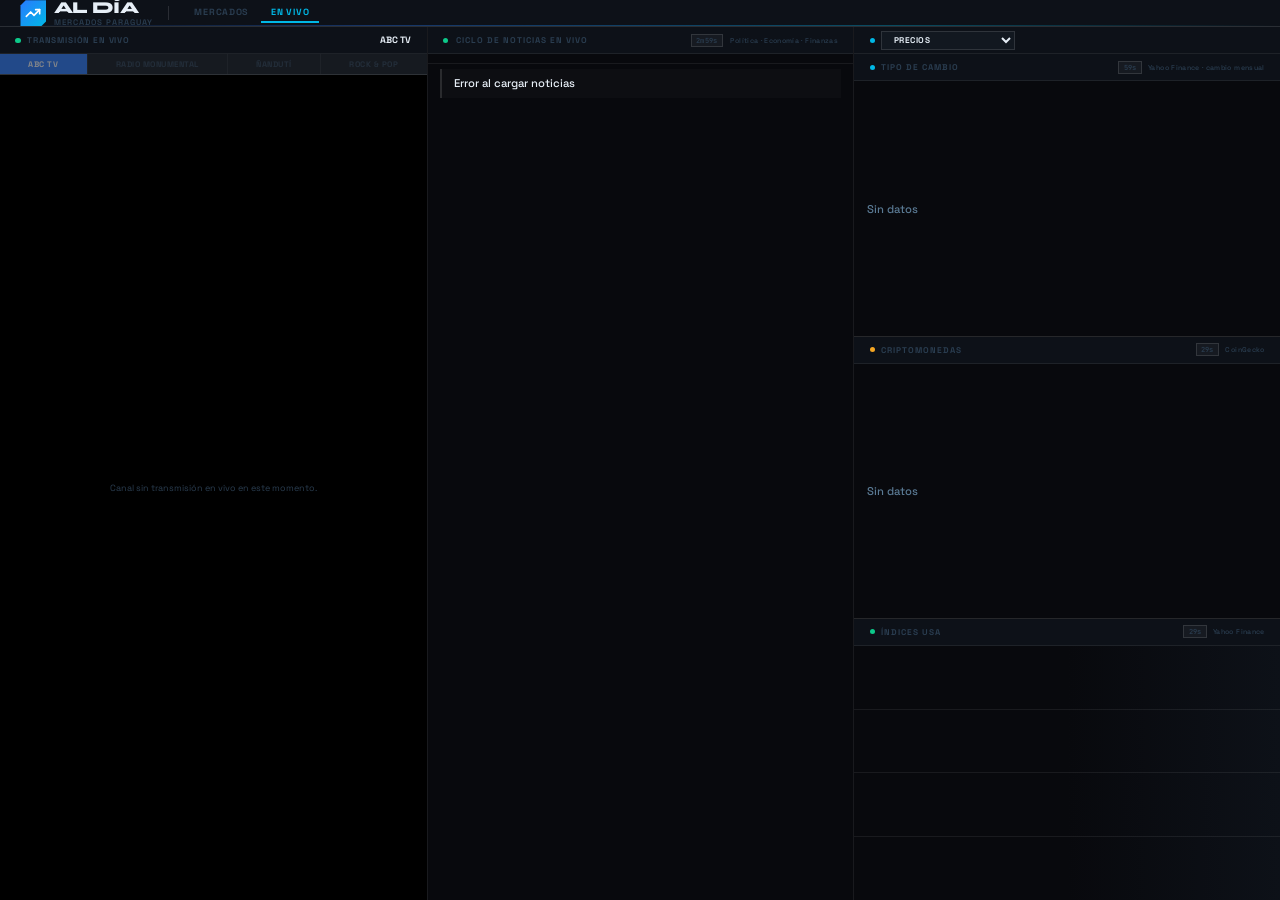
==== templates/en-vivo.html @ c3996f6b "feat: add live streams page, revamp dashboard, prep for Render deploy - Remove Sentinel and World In" ====
<!DOCTYPE html>
<html lang="es">
<head>
  <meta charset="UTF-8" />
  <meta name="viewport" content="width=device-width, initial-scale=1.0" />
  <title>En Vivo — AL DÍA</title>
  <link rel="preconnect" href="https://fonts.googleapis.com">
  <link href="https://fonts.googleapis.com/css2?family=Syne:wght@700;800&family=Space+Grotesk:wght@400;500;600;700&family=JetBrains+Mono:wght@400;500;600&display=swap" rel="stylesheet">
  <link rel="stylesheet" href="/static/css/style.css" />
  <link rel="stylesheet" href="/static/css/live.css" />
</head>
<body>

<div class="live-layout">

<!-- ── HEADER ── -->
<header class="hdr">
  <div class="logo">
    <div class="logo-badge">
      <svg width="16" height="16" viewBox="0 0 24 24" fill="none" stroke="#fff" stroke-width="2.5" stroke-linecap="round" stroke-linejoin="round"><polyline points="22 7 13.5 15.5 8.5 10.5 2 17"/><polyline points="16 7 22 7 22 13"/></svg>
    </div>
    <div>
      <div class="logo-text">AL DÍA</div>
      <div class="logo-sub">Mercados Paraguay</div>
    </div>
  </div>
  <div class="hdr-div"></div>
  <nav class="hdr-nav">
    <a href="/" class="nav-a">Mercados</a>
    <a href="/en-vivo" class="nav-a on">En Vivo</a>
  </nav>
</header>

<!-- ── BODY ── -->
<div class="live-body">

  <!-- Col 1: Transmisiones (1/3) — un solo reproductor grande con pestañas -->
  <div class="live-player-col">
    <div class="live-player-top">
      <div class="live-dot"></div>
      <span class="live-player-label">Transmisión en vivo</span>
      <span class="live-player-now" id="live-now">—</span>
    </div>
    <div class="live-tabs" id="live-tabs"></div>
    <div class="live-player-frame" id="live-player-frame">
      <div class="live-loading">Cargando…</div>
    </div>
  </div>

  <!-- Col 2: Ciclo de Noticias en Vivo -->
  <div class="live-news-col">
    <div class="news-top">
      <div class="live-dot"></div>
      <div class="sec-title">Ciclo de Noticias en Vivo</div>
      <span class="sec-cd" id="cd-news">—</span>
      <div class="sec-src">Política · Economía · Finanzas</div>
    </div>
    <div class="news-filters" id="news-filter"></div>
    <div class="news-list" id="news-feed">
      <div class="sk" style="flex:unset;height:64px"></div>
      <div class="sk" style="flex:unset;height:64px"></div>
      <div class="sk" style="flex:unset;height:64px"></div>
    </div>
  </div>

  <!-- Col 3: Mercados o 2do reproductor en vivo, a elección -->
  <div class="live-markets-col">
    <div class="markets-top">
      <div class="sec-dot" style="background:var(--cyan)" id="right-mode-dot"></div>
      <select id="right-mode-select" class="right-mode-select" onchange="setRightMode(this.value)">
        <option value="prices">Precios</option>
        <option value="live">Transmisión en vivo</option>
      </select>
      <select id="live2-channel-select" class="right-mode-select" style="margin-left:auto" hidden onchange="selectChannel2(this.value)"></select>
    </div>

    <div id="markets-panel" class="markets-panel">
      <div class="section">
        <div class="sec-hd">
          <div class="sec-dot" style="background:var(--cyan)"></div>
          <div class="sec-title">Tipo de Cambio</div>
          <span class="sec-cd" id="cd-rates">—</span>
          <div class="sec-src">Yahoo Finance · cambio mensual</div>
        </div>
        <div class="sec-body" id="rates-list">
          <div class="sk"></div><div class="sk"></div><div class="sk"></div><div class="sk"></div>
        </div>
      </div>
      <div class="section">
        <div class="sec-hd">
          <div class="sec-dot" style="background:var(--amber)"></div>
          <div class="sec-title">Criptomonedas</div>
          <span class="sec-cd" id="cd-crypto">—</span>
          <div class="sec-src">CoinGecko</div>
        </div>
        <div class="sec-body" id="crypto-list">
          <div class="sk"></div><div class="sk"></div><div class="sk"></div>
        </div>
      </div>
      <div class="section">
        <div class="sec-hd">
          <div class="sec-dot" style="background:var(--pos)"></div>
          <div class="sec-title">Índices USA</div>
          <span class="sec-cd" id="cd-indexes">—</span>
          <div class="sec-src">Yahoo Finance</div>
        </div>
        <div class="sec-body" id="indexes-list">
          <div class="sk"></div><div class="sk"></div><div class="sk"></div><div class="sk"></div>
        </div>
      </div>
    </div>

    <div id="live2-panel" class="live-player-frame" hidden>
      <div class="live-loading">Cargando…</div>
    </div>
  </div>

</div>

</div>
<script src="/static/js/live.js"></script>
<script src="/static/js/live-news.js"></script>
<script src="/static/js/live-markets.js"></script>
<script src="/static/js/live-player2.js"></script>
</body>
</html>
---- static/css/style.css ----
/* ── Variables ─────────────────────────────────────────────── */
:root {
  --bg:      #08090d;
  --bg2:     #0d1118;
  --bg3:     #121820;
  --ln:      rgba(255,255,255,0.07);
  --ln2:     rgba(255,255,255,0.12);
  --ln3:     rgba(255,255,255,0.18);
  --t1:      #e6eef6;
  --t2:      #5a7a94;
  --t3:      #2a3d50;
  --pos:     #0dc98a;
  --pos-bg:  rgba(13,201,138,0.1);
  --neg:     #f0405a;
  --neg-bg:  rgba(240,64,90,0.1);
  --acc:     #2979ff;
  --cyan:    #00b8e6;
  --amber:   #f5a623;
}

/* ── Reset ──────────────────────────────────────────────────── */
*,*::before,*::after { box-sizing:border-box; margin:0; padding:0; }
html,body {
  width:100vw; height:100vh; overflow:hidden;
  background:var(--bg); color:var(--t1);
  font-family:'Space Grotesk',system-ui,sans-serif;
  -webkit-font-smoothing:antialiased;
}

/* ── Layout ─────────────────────────────────────────────────── */
.layout {
  display:grid;
  grid-template-columns:100%;
  grid-template-rows:5.6vh 19.5vh 1fr 5.4vh;
  height:100vh; width:100vw; overflow:hidden;
}
.layout > * { min-width:0; max-width:100%; }

/* ── WELCOME OVERLAY ────────────────────────────────────────── */
.welcome-overlay {
  position:fixed; inset:0; z-index:1000;
  background:rgba(8,9,13,0.96);
  display:flex; align-items:center; justify-content:center;
  backdrop-filter:blur(8px);
}
.welcome-overlay.hidden { display:none; }
.welcome-box {
  background:var(--bg2);
  border:1px solid var(--ln2);
  padding:2.5rem 2rem;
  display:flex; flex-direction:column; align-items:center; gap:1rem;
  min-width:320px;
}
.wlc-badge {
  width:48px; height:48px;
  background:linear-gradient(135deg,var(--acc) 0%,var(--cyan) 100%);
  display:flex; align-items:center; justify-content:center;
  clip-path:polygon(0 20%,20% 0,100% 0,100% 80%,80% 100%,0 100%);
  margin-bottom:.5rem;
}
.wlc-logo {
  font-family:'Syne',sans-serif;
  font-size:1.6rem; font-weight:800; letter-spacing:-.04em; color:var(--t1);
}
.welcome-sub {
  font-size:.78rem; color:var(--t2); text-align:center; max-width:240px; line-height:1.4;
}
.welcome-input {
  width:100%; padding:.6rem .8rem;
  background:var(--bg3); border:1px solid var(--ln2); color:var(--t1);
  font-family:'Space Grotesk',sans-serif; font-size:.9rem;
  outline:none; transition:border-color .2s;
}
.welcome-input:focus { border-color:var(--acc); }
.welcome-btn {
  width:100%; padding:.65rem;
  background:var(--acc); border:none; color:#fff;
  font-family:'Space Grotesk',sans-serif; font-size:.85rem; font-weight:700;
  letter-spacing:.06em; text-transform:uppercase; cursor:pointer;
  transition:opacity .2s;
}
.welcome-btn:disabled { opacity:.35; cursor:not-allowed; }
.welcome-btn:not(:disabled):hover { opacity:.85; }

/* ── HEADER ─────────────────────────────────────────────────── */
.hdr {
  display:flex; align-items:center;
  padding:0 clamp(12px,1.6vw,28px);
  gap:clamp(10px,1.2vw,20px);
  background:var(--bg2);
  border-bottom:1px solid var(--ln2);
  position:relative; z-index:10;
}
.hdr::after {
  content:''; position:absolute; bottom:0; left:0; right:0; height:1px;
  background:linear-gradient(90deg,transparent 0%,var(--acc) 30%,var(--cyan) 70%,transparent 100%);
  opacity:.35;
}

.logo { display:flex; align-items:center; gap:clamp(6px,.6vw,12px); flex-shrink:0; }
.logo-badge {
  width:clamp(26px,2vw,36px); height:clamp(26px,2vw,36px);
  background:linear-gradient(135deg,var(--acc) 0%,var(--cyan) 100%);
  display:flex; align-items:center; justify-content:center;
  clip-path:polygon(0 20%,20% 0,100% 0,100% 80%,80% 100%,0 100%);
  flex-shrink:0;
}
.logo-text {
  font-family:'Syne',sans-serif;
  font-size:clamp(13px,1.3vw,22px); font-weight:800; letter-spacing:-.04em; color:var(--t1); line-height:1;
}
.logo-sub {
  font-size:clamp(8px,.55vw,9px); font-weight:600;
  color:var(--t3); letter-spacing:.12em; text-transform:uppercase; line-height:1; margin-top:.2vh;
}

.hdr-div { width:1px; height:55%; background:var(--ln2); flex-shrink:0; }

.hdr-nav { display:flex; gap:.2vw; }
.nav-a {
  font-size:clamp(9px,.7vw,11px); font-weight:700;
  letter-spacing:.08em; text-transform:uppercase;
  color:var(--t3); text-decoration:none;
  padding:.35vh .8vw; transition:color .12s;
}
.nav-a:hover { color:var(--t1); }
.nav-a.on { color:var(--cyan); border-bottom:2px solid var(--cyan); }

/* Ticker */
.ticker-wrap {
  flex:1; overflow:hidden; height:100%;
  display:flex; align-items:center;
  mask-image:linear-gradient(to right,transparent,black 4vw,black calc(100% - 4vw),transparent);
}
.ticker-track {
  display:flex; gap:clamp(16px,2.2vw,36px);
  white-space:nowrap; animation:tick 90s linear infinite;
}
@keyframes tick { 0%{transform:translateX(0)} 100%{transform:translateX(-50%)} }
.ti { display:flex; align-items:center; gap:.4vw; font-size:clamp(10px,.82vw,13px); color:var(--t2); }
.ti b { color:var(--t1); font-weight:700; font-size:clamp(9px,.68vw,11px); letter-spacing:.05em; }
.tv { font-family:'JetBrains Mono',monospace; font-size:clamp(10px,.82vw,13px); }
.up { color:var(--pos); }
.down { color:var(--neg); }
.ti-div { color:var(--ln3); }

/* Header right */
.hdr-right { display:flex; align-items:center; gap:clamp(8px,1vw,18px); flex-shrink:0; }
.live-dot {
  width:clamp(5px,.42vw,7px); height:clamp(5px,.42vw,7px);
  border-radius:50%; background:var(--pos);
  animation:livepulse 2s ease-in-out infinite; flex-shrink:0;
}
@keyframes livepulse {
  0%,100%{opacity:1;box-shadow:0 0 0 0 rgba(13,201,138,.5)}
  50%{opacity:.8;box-shadow:0 0 0 5px rgba(13,201,138,0)}
}
.live-label { font-size:clamp(8px,.58vw,10px); font-weight:700; color:var(--pos); letter-spacing:.1em; text-transform:uppercase; }

.refresh-block { display:flex; flex-direction:column; align-items:flex-end; gap:.1vh; }
.refresh-cd { font-family:'JetBrains Mono',monospace; font-size:clamp(11px,.88vw,14px); font-weight:600; color:var(--t2); line-height:1; }
.refresh-lbl { font-size:clamp(7px,.52vw,9px); color:var(--t3); letter-spacing:.06em; text-transform:uppercase; }

.clock-block { display:flex; flex-direction:column; align-items:flex-end; gap:.1vh; }
.clock-t { font-family:'JetBrains Mono',monospace; font-size:clamp(12px,1.3vw,20px); font-weight:600; color:var(--t1); line-height:.95; white-space:nowrap; }
.clock-d { font-size:clamp(8px,.58vw,9px); color:var(--t3); letter-spacing:.08em; text-transform:uppercase; }

/* ── HERO ───────────────────────────────────────────────────── */
.hero {
  display:grid; grid-template-columns:repeat(6,1fr);
  border-bottom:1px solid var(--ln2);
  background:var(--bg2); position:relative; overflow:hidden; width:100%;
}
.hero::before {
  content:''; position:absolute; inset:0;
  background:radial-gradient(ellipse 80% 100% at 50% 120%,rgba(41,121,255,.05),transparent);
  pointer-events:none;
}
.hi {
  padding:clamp(6px,1vh,16px) clamp(8px,1vw,20px);
  border-right:1px solid var(--ln);
  display:flex; flex-direction:column; justify-content:space-between;
  position:relative; overflow:hidden; gap:clamp(3px,.4vh,7px);
}
.hi:last-child { border-right:none; }
.hi::after { content:''; position:absolute; top:0; left:0; right:0; height:2px; }
.hi.pos::after { background:linear-gradient(90deg,var(--pos) 0%,rgba(13,201,138,.1) 100%); }
.hi.neg::after { background:linear-gradient(90deg,var(--neg) 0%,rgba(240,64,90,.1) 100%); }
.hi.neu::after { background:var(--ln2); }

.hi-label { font-size:clamp(8px,.65vw,10px); font-weight:700; color:var(--t3); letter-spacing:.12em; text-transform:uppercase; }
.hi-val {
  font-family:'JetBrains Mono',monospace;
  font-size:clamp(16px,2vw,36px); font-weight:600; color:var(--t1);
  line-height:.95; letter-spacing:-.02em; white-space:nowrap; overflow:hidden; text-overflow:ellipsis; display:block;
}
.hi-bottom { display:flex; align-items:flex-end; justify-content:space-between; gap:.5vw; }
.hi-chg {
  font-family:'JetBrains Mono',monospace;
  font-size:clamp(9px,.82vw,13px); font-weight:600;
  padding:clamp(2px,.22vh,4px) clamp(5px,.45vw,9px); white-space:nowrap;
}
.hi-chg.pos { background:var(--pos-bg); color:var(--pos); }
.hi-chg.neg { background:var(--neg-bg); color:var(--neg); }
.hi-chg.neu { background:rgba(255,255,255,.04); color:var(--t2); }

/* ── MAIN GRID ──────────────────────────────────────────────── */
.main { display:flex; width:100%; overflow:hidden; min-height:0; }

.col {
  display:flex; flex-direction:column;
  flex:1 1 0; min-width:0; overflow:hidden;
  border-right:1px solid var(--ln); min-height:0;
}
.col:last-child { border-right:none; }

.section { display:flex; flex-direction:column; flex:1; min-height:0; overflow:hidden; }
.section+.section { border-top:1px solid var(--ln2); }

.sec-hd {
  display:flex; align-items:center; gap:clamp(5px,.5vw,10px);
  padding:0 clamp(10px,1.2vw,20px);
  height:clamp(26px,3vh,44px);
  background:var(--bg2); border-bottom:1px solid var(--ln); flex-shrink:0;
}
.sec-dot { width:5px; height:5px; border-radius:50%; flex-shrink:0; }
.sec-title { font-size:clamp(8px,.65vw,10px); font-weight:700; color:var(--t3); letter-spacing:.12em; text-transform:uppercase; flex:1; }
.sec-src { font-size:clamp(7px,.52vw,9px); color:var(--t3); letter-spacing:.05em; font-weight:500; }
.sec-cd {
  font-family:'JetBrains Mono',monospace;
  font-size:clamp(7px,.5vw,8px); font-weight:600; color:var(--t3);
  background:rgba(255,255,255,.04); border:1px solid var(--ln2);
  padding:.1vh .35vw; white-space:nowrap; letter-spacing:.03em;
}

.sec-body { flex:1; display:flex; flex-direction:column; overflow:hidden; min-height:0; }

/* ── DATA ROW ───────────────────────────────────────────────── */
.dr {
  display:grid;
  grid-template-columns:clamp(18px,1.4vw,24px) 1fr clamp(34px,3vw,50px) clamp(50px,4.8vw,72px) clamp(42px,3.8vw,58px);
  align-items:center; gap:clamp(2px,.22vw,4px);
  padding:0 clamp(5px,.65vw,11px);
  flex:1; border-bottom:1px solid var(--ln); min-height:0;
}
.dr:last-child { border-bottom:none; }
.dr-ns {
  grid-template-columns:clamp(18px,1.4vw,24px) 1fr clamp(50px,4.8vw,72px) clamp(42px,3.8vw,58px);
}

.dr-flag { font-size:clamp(12px,1.2vw,20px); text-align:center; line-height:1; }
.dr-info { display:flex; flex-direction:column; gap:.2vh; min-width:0; overflow:hidden; }
.dr-code { font-size:clamp(10px,.9vw,14px); font-weight:700; color:var(--t1); white-space:nowrap; letter-spacing:-.01em; overflow:hidden; text-overflow:ellipsis; }
.dr-name { font-size:clamp(8px,.62vw,10px); color:var(--t3); white-space:nowrap; overflow:hidden; text-overflow:ellipsis; }
.dr-spark { display:flex; align-items:center; justify-content:flex-end; overflow:hidden; }
.dr-spark svg { display:block; width:100%; height:auto; }
.dr-val {
  font-family:'JetBrains Mono',monospace;
  font-size:clamp(11px,1.1vw,17px); font-weight:600; color:var(--t1);
  text-align:right; white-space:nowrap;
  display:flex; flex-direction:column; align-items:flex-end; gap:.1vh; line-height:1.1;
}
.dr-unit { font-size:clamp(7px,.55vw,9px); color:var(--t3); font-family:'Space Grotesk',sans-serif; }
.dr-chg {
  font-family:'JetBrains Mono',monospace;
  font-size:clamp(8px,.65vw,10px); font-weight:600;
  padding:clamp(1px,.15vh,3px) clamp(3px,.3vw,5px);
  text-align:center; white-space:nowrap; justify-self:end;
}
.cu { background:var(--pos-bg); color:var(--pos); }
.cd { background:var(--neg-bg); color:var(--neg); }
.cn { background:rgba(255,255,255,.04); color:var(--t3); }

/* ── SKELETONS ──────────────────────────────────────────────── */
.sk {
  flex:1; border-bottom:1px solid var(--ln);
  background:linear-gradient(90deg,var(--bg) 25%,var(--bg2) 50%,var(--bg) 75%);
  background-size:200% 100%; animation:shim 1.6s infinite;
}
.sk:last-child { border-bottom:none; }
@keyframes shim { 0%{background-position:200% 0} 100%{background-position:-200% 0} }

/* ── MACRO ROWS ─────────────────────────────────────────────── */
.mac-row {
  display:flex; align-items:center;
  padding:0 clamp(8px,1vw,18px); gap:.6vw;
  flex:1; border-bottom:1px solid var(--ln); min-height:0;
}
.mac-row:last-child { border-bottom:none; }
.mac-label { font-size:clamp(10px,.88vw,14px); font-weight:500; color:var(--t2); flex:1; }
.mac-year { font-size:clamp(8px,.58vw,9px); color:var(--t3); }
.mac-val { font-family:'JetBrains Mono',monospace; font-size:clamp(12px,1.15vw,18px); font-weight:600; color:var(--t1); white-space:nowrap; }
.mac-unit { font-size:clamp(8px,.6vw,10px); color:var(--t3); margin-left:.2vw; font-family:'Space Grotesk',sans-serif; }

/* ── RIGHT COL ──────────────────────────────────────────────── */
.right-col {
  display:flex; flex-direction:column;
  flex:1.4 1 0; min-width:0; overflow:hidden; min-height:0;
  border-left:1px solid var(--ln);
}

.news-top {
  display:flex; align-items:center; gap:.6vw;
  padding:0 clamp(10px,1.2vw,20px);
  height:clamp(26px,3vh,44px);
  background:var(--bg2); border-bottom:1px solid var(--ln); flex-shrink:0;
}

.news-filters {
  display:flex; gap:.4vw; flex-wrap:wrap;
  padding:.5vh clamp(8px,1vw,14px);
  border-bottom:1px solid var(--ln); flex-shrink:0;
}
.fbtn {
  font-size:clamp(8px,.6vw,9px); font-weight:700; letter-spacing:.07em; text-transform:uppercase;
  background:none; border:1px solid var(--ln2); color:var(--t3);
  padding:.25vh .6vw; cursor:pointer; font-family:inherit; transition:all .12s;
}
.fbtn.on { background:var(--acc); border-color:var(--acc); color:#fff; }
.fbtn.fbtn--agro.on { background:#16a34a; border-color:#16a34a; color:#fff; }
.fbtn:hover:not(.on) { color:var(--t1); border-color:var(--ln3); }

.news-list {
  flex:1; overflow-y:auto;
  display:flex; flex-direction:column; gap:.4vh;
  padding:.5vh clamp(8px,1vw,14px) 1vh;
  scrollbar-width:none; transition:opacity .4s;
}
.news-list::-webkit-scrollbar { display:none; }

.ni {
  padding:clamp(6px,.75vh,11px) clamp(8px,.9vw,14px);
  border-left:2px solid var(--ln2);
  background:rgba(255,255,255,.02);
  display:flex; flex-direction:column; gap:.35vh; flex-shrink:0;
  transition:background .15s;
}
.ni:hover { background:rgba(255,255,255,.04); }

.no {
  font-size:clamp(7px,.55vw,9px); font-weight:700;
  letter-spacing:.08em; text-transform:uppercase;
  padding:.15vh .5vw; align-self:flex-start;
}
.o-abc   { color:#f87171; border:1px solid rgba(248,113,113,.3); background:rgba(248,113,113,.07); }
.o-uh    { color:#93c5fd; border:1px solid rgba(147,197,253,.3); background:rgba(147,197,253,.07); }
.o-ln    { color:#86efac; border:1px solid rgba(134,239,172,.3); background:rgba(134,239,172,.07); }
.o-hoy   { color:#fdba74; border:1px solid rgba(253,186,116,.3); background:rgba(253,186,116,.07); }
.o-vagro { color:#4ade80; border:1px solid rgba(74,222,128,.3);  background:rgba(74,222,128,.07); }
.o-rural { color:#34d399; border:1px solid rgba(52,211,153,.3);  background:rgba(52,211,153,.07); }
.o-other { color:var(--t3); border:1px solid var(--ln); background:transparent; }

.nt {
  font-size:clamp(10px,.88vw,13px); line-height:1.42;
  color:var(--t1); text-decoration:none; font-weight:500; display:block;
}
.nt:hover { color:var(--cyan); }

/* ── MARKET BAR ─────────────────────────────────────────────── */
.mkt-bar {
  display:flex; align-items:center;
  background:var(--bg2); border-top:1px solid var(--ln2); overflow:hidden;
}
.mkt-item {
  display:flex; align-items:center; justify-content:center; gap:clamp(4px,.4vw,8px);
  padding:0 clamp(8px,1vw,16px); height:100%;
  border-right:1px solid var(--ln); flex:1; min-width:0;
}
.mkt-item:last-child { border-right:none; }
.mkt-flag { font-size:clamp(11px,1vw,17px); }
.mkt-name { font-size:clamp(9px,.72vw,12px); font-weight:600; color:var(--t2); white-space:nowrap; }
.mkt-time { font-family:'JetBrains Mono',monospace; font-size:clamp(10px,.85vw,13px); font-weight:500; color:var(--t1); }
.mkt-dot { width:clamp(5px,.4vw,7px); height:clamp(5px,.4vw,7px); border-radius:50%; }
.dot-on  { background:var(--pos); box-shadow:0 0 6px rgba(13,201,138,.7); }
.dot-off { background:var(--t3); }
.mkt-st  { font-size:clamp(8px,.62vw,10px); font-weight:700; letter-spacing:.06em; }
.mkt-on  { color:var(--pos); }
.mkt-off { color:var(--neg); }
---- static/css/live.css ----
.live-layout {
  display: flex;
  flex-direction: column;
  height: 100vh;
  width: 100vw;
  overflow: hidden;
}

.live-body {
  flex: 1;
  display: flex;
  min-height: 0;
  overflow: hidden;
}

/* Col 1: transmisiones — 1/3 del ancho, un solo reproductor grande con
   pestañas para elegir canal (estilo monitor de noticias) */
.live-player-col {
  flex: 0 0 33.333%;
  max-width: 33.333%;
  display: flex;
  flex-direction: column;
  min-height: 0;
  background: var(--bg2);
}

.live-player-top {
  display: flex;
  align-items: center;
  gap: .5vw;
  padding: 0 clamp(10px, 1.2vw, 20px);
  height: clamp(26px, 3vh, 44px);
  background: var(--bg2);
  border-bottom: 1px solid var(--ln);
  flex-shrink: 0;
}

.live-player-label {
  font-size: clamp(8px, .65vw, 10px);
  font-weight: 700;
  letter-spacing: .1em;
  text-transform: uppercase;
  color: var(--t3);
}

.live-player-now {
  margin-left: auto;
  font-size: clamp(9px, .72vw, 12px);
  font-weight: 700;
  color: var(--t1);
}

.live-tabs {
  display: flex;
  flex-wrap: wrap;
  gap: 1px;
  background: var(--ln);
  border-bottom: 1px solid var(--ln);
  flex-shrink: 0;
}

.live-tab {
  flex: 1 1 auto;
  padding: .55vh .4vw;
  background: var(--bg2);
  border: none;
  color: var(--t3);
  font-family: inherit;
  font-size: clamp(8px, .62vw, 10px);
  font-weight: 700;
  letter-spacing: .06em;
  text-transform: uppercase;
  cursor: pointer;
  transition: all .12s;
}

.live-tab:hover:not(.on) { color: var(--t1); }
.live-tab.on { background: var(--acc); color: #fff; }
.live-tab.offline { opacity: .45; }

.live-player-frame {
  position: relative;
  flex: 1;
  min-height: 0;
  background: #000;
}

.live-player-frame iframe {
  position: absolute;
  inset: 0;
  width: 100%;
  height: 100%;
  border: 0;
}

.live-loading {
  position: absolute;
  inset: 0;
  display: flex;
  align-items: center;
  justify-content: center;
  font-size: clamp(9px, .65vw, 11px);
  color: var(--t3);
}

.live-offline {
  position: absolute;
  inset: 0;
  display: flex;
  flex-direction: column;
  align-items: center;
  justify-content: center;
  gap: .5vw;
  padding: 1vw;
  text-align: center;
}

.live-offline span {
  font-size: clamp(9px, .65vw, 11px);
  color: var(--t3);
}

.live-offline a {
  font-size: clamp(9px, .65vw, 11px);
  color: var(--cyan);
  text-decoration: none;
  font-weight: 600;
}

.live-offline a:hover {
  text-decoration: underline;
}

/* Col 2: ciclo de noticias — 1/3 del ancho, igual que el dashboard principal */
.live-news-col {
  flex: 1;
  min-width: 0;
  display: flex;
  flex-direction: column;
  min-height: 0;
  border-left: 1px solid var(--ln);
}

/* Col 3: mercados o 2do reproductor en vivo, a elección — 1/3 del ancho */
.live-markets-col {
  flex: 0 0 33.333%;
  max-width: 33.333%;
  display: flex;
  flex-direction: column;
  min-height: 0;
  border-left: 1px solid var(--ln);
}

.markets-top {
  display: flex;
  align-items: center;
  gap: .5vw;
  padding: 0 clamp(10px, 1.2vw, 20px);
  height: clamp(26px, 3vh, 44px);
  background: var(--bg2);
  border-bottom: 1px solid var(--ln);
  flex-shrink: 0;
}

.right-mode-select {
  background: var(--bg3);
  border: 1px solid var(--ln2);
  color: var(--t1);
  font-family: inherit;
  font-size: clamp(8px, .65vw, 10px);
  font-weight: 700;
  letter-spacing: .06em;
  text-transform: uppercase;
  padding: .3vh .6vw;
  cursor: pointer;
}

.right-mode-select:focus { outline: none; border-color: var(--acc); }

.markets-panel {
  flex: 1;
  min-height: 0;
  display: flex;
  flex-direction: column;
  overflow-y: auto;
}

@media (max-width: 1100px) {
  .live-body {
    flex-direction: column;
    overflow: auto;
  }
  .live-player-col,
  .live-news-col,
  .live-markets-col {
    flex: 0 0 auto;
    max-width: 100%;
  }
  .live-player-col {
    height: 50vh;
  }
  .live-news-col {
    height: 60vh;
    border-left: none;
    border-top: 1px solid var(--ln);
  }
  .live-markets-col {
    border-left: none;
    border-top: 1px solid var(--ln);
  }
}
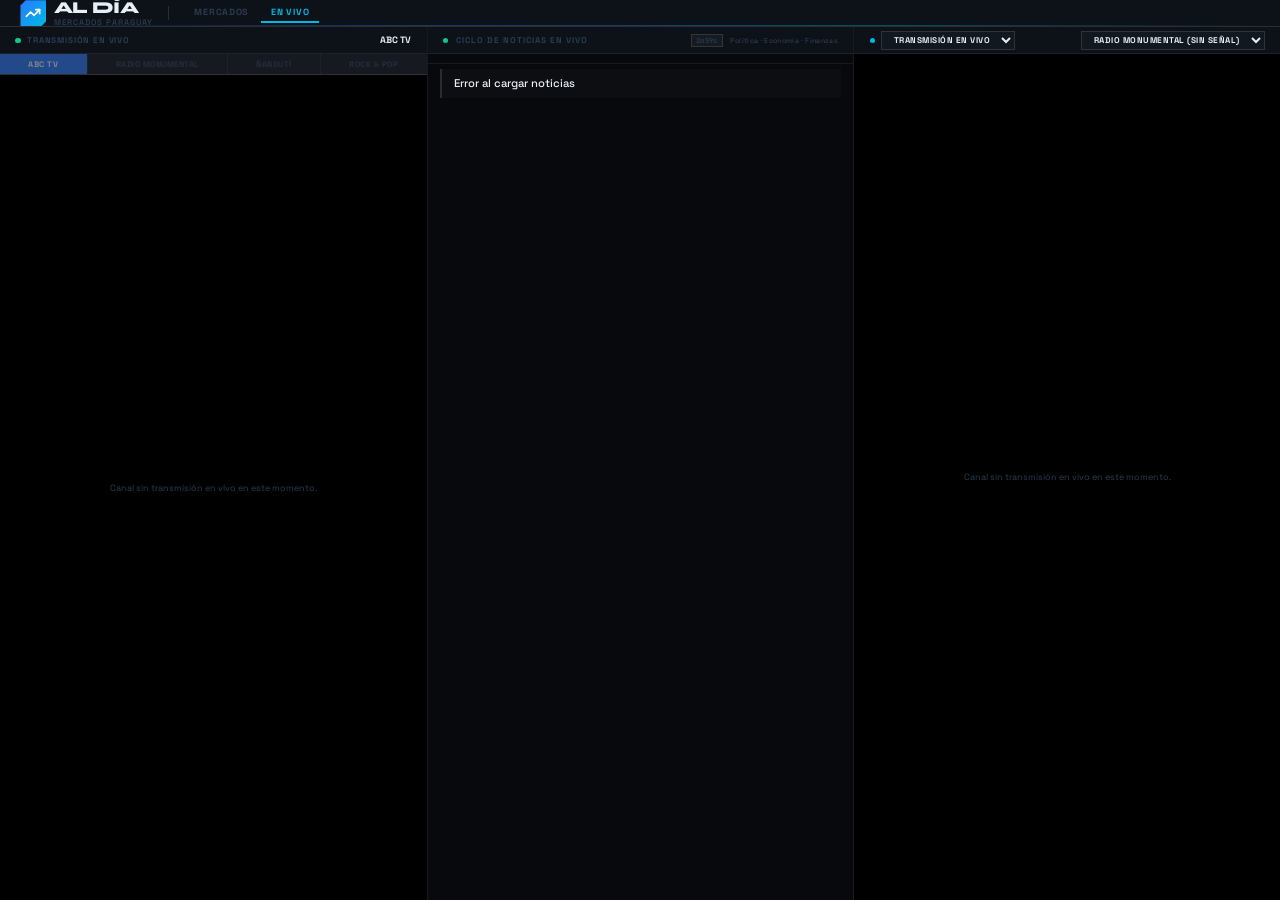
==== commit 31ef9bc6: "feat: default the right column to live stream view instead of prices" ====
--- a/templates/en-vivo.html
+++ b/templates/en-vivo.html
@@ -68,13 +68,13 @@
     <div class="markets-top">
       <div class="sec-dot" style="background:var(--cyan)" id="right-mode-dot"></div>
       <select id="right-mode-select" class="right-mode-select" onchange="setRightMode(this.value)">
+        <option value="live" selected>Transmisión en vivo</option>
         <option value="prices">Precios</option>
-        <option value="live">Transmisión en vivo</option>
       </select>
-      <select id="live2-channel-select" class="right-mode-select" style="margin-left:auto" hidden onchange="selectChannel2(this.value)"></select>
+      <select id="live2-channel-select" class="right-mode-select" style="margin-left:auto" onchange="selectChannel2(this.value)"></select>
     </div>
 
-    <div id="markets-panel" class="markets-panel">
+    <div id="markets-panel" class="markets-panel" style="display:none">
       <div class="section">
         <div class="sec-hd">
           <div class="sec-dot" style="background:var(--cyan)"></div>
@@ -110,7 +110,7 @@
       </div>
     </div>
 
-    <div id="live2-panel" class="live-player-frame" hidden>
+    <div id="live2-panel" class="live-player-frame">
       <div class="live-loading">Cargando…</div>
     </div>
   </div>
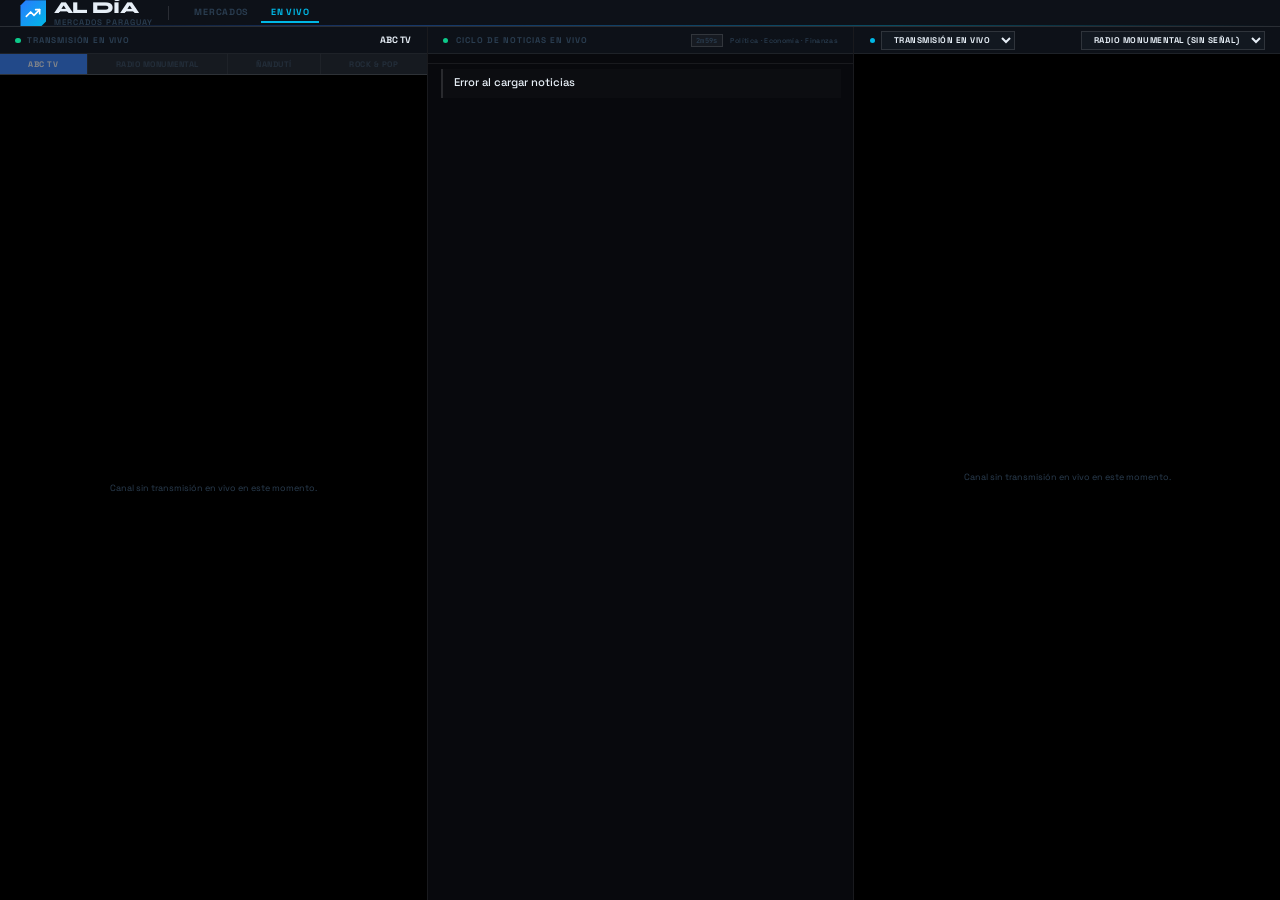
==== commit e05c39f9: "chore: load .env locally for YOUTUBE_API_KEY during dev" ====
--- a/templates/en-vivo.html
+++ b/templates/en-vivo.html
@@ -57,9 +57,11 @@
     </div>
     <div class="news-filters" id="news-filter"></div>
     <div class="news-list" id="news-feed">
-      <div class="sk" style="flex:unset;height:64px"></div>
-      <div class="sk" style="flex:unset;height:64px"></div>
-      <div class="sk" style="flex:unset;height:64px"></div>
+      <div class="news-track" id="news-track">
+        <div class="sk" style="flex:unset;height:64px"></div>
+        <div class="sk" style="flex:unset;height:64px"></div>
+        <div class="sk" style="flex:unset;height:64px"></div>
+      </div>
     </div>
   </div>
 
--- a/static/css/style.css
+++ b/static/css/style.css
@@ -321,12 +321,15 @@
 .fbtn:hover:not(.on) { color:var(--t1); border-color:var(--ln3); }
 
 .news-list {
-  flex:1; overflow-y:auto;
+  flex:1; overflow:hidden; position:relative;
+  transition:opacity .4s;
+}
+
+.news-track {
   display:flex; flex-direction:column; gap:.4vh;
   padding:.5vh clamp(8px,1vw,14px) 1vh;
-  scrollbar-width:none; transition:opacity .4s;
-}
-.news-list::-webkit-scrollbar { display:none; }
+  will-change:transform;
+}
 
 .ni {
   padding:clamp(6px,.75vh,11px) clamp(8px,.9vw,14px);
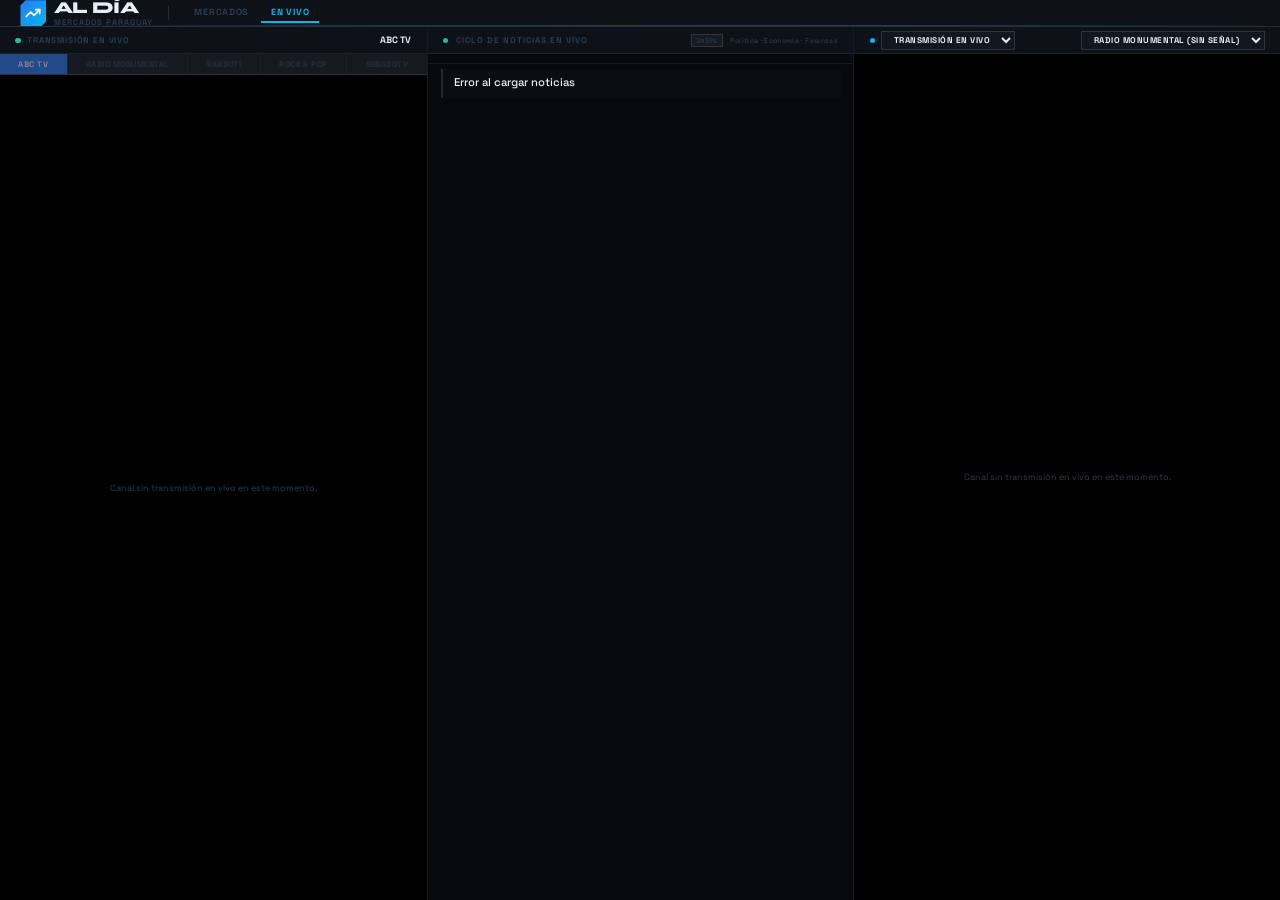
==== commit 51f62e21: "feat: show daily exchange rate change instead of monthly Compare today's close against yesterday's (" ====
--- a/templates/en-vivo.html
+++ b/templates/en-vivo.html
@@ -82,7 +82,7 @@
           <div class="sec-dot" style="background:var(--cyan)"></div>
           <div class="sec-title">Tipo de Cambio</div>
           <span class="sec-cd" id="cd-rates">—</span>
-          <div class="sec-src">Yahoo Finance · cambio mensual</div>
+          <div class="sec-src">Yahoo Finance · cambio diario</div>
         </div>
         <div class="sec-body" id="rates-list">
           <div class="sk"></div><div class="sk"></div><div class="sk"></div><div class="sk"></div>
@@ -120,9 +120,9 @@
 </div>
 
 </div>
-<script src="/static/js/live.js"></script>
-<script src="/static/js/live-news.js"></script>
-<script src="/static/js/live-markets.js"></script>
-<script src="/static/js/live-player2.js"></script>
+<script src="/static/js/live.js?v=6"></script>
+<script src="/static/js/live-news.js?v=6"></script>
+<script src="/static/js/live-markets.js?v=6"></script>
+<script src="/static/js/live-player2.js?v=6"></script>
 </body>
 </html>
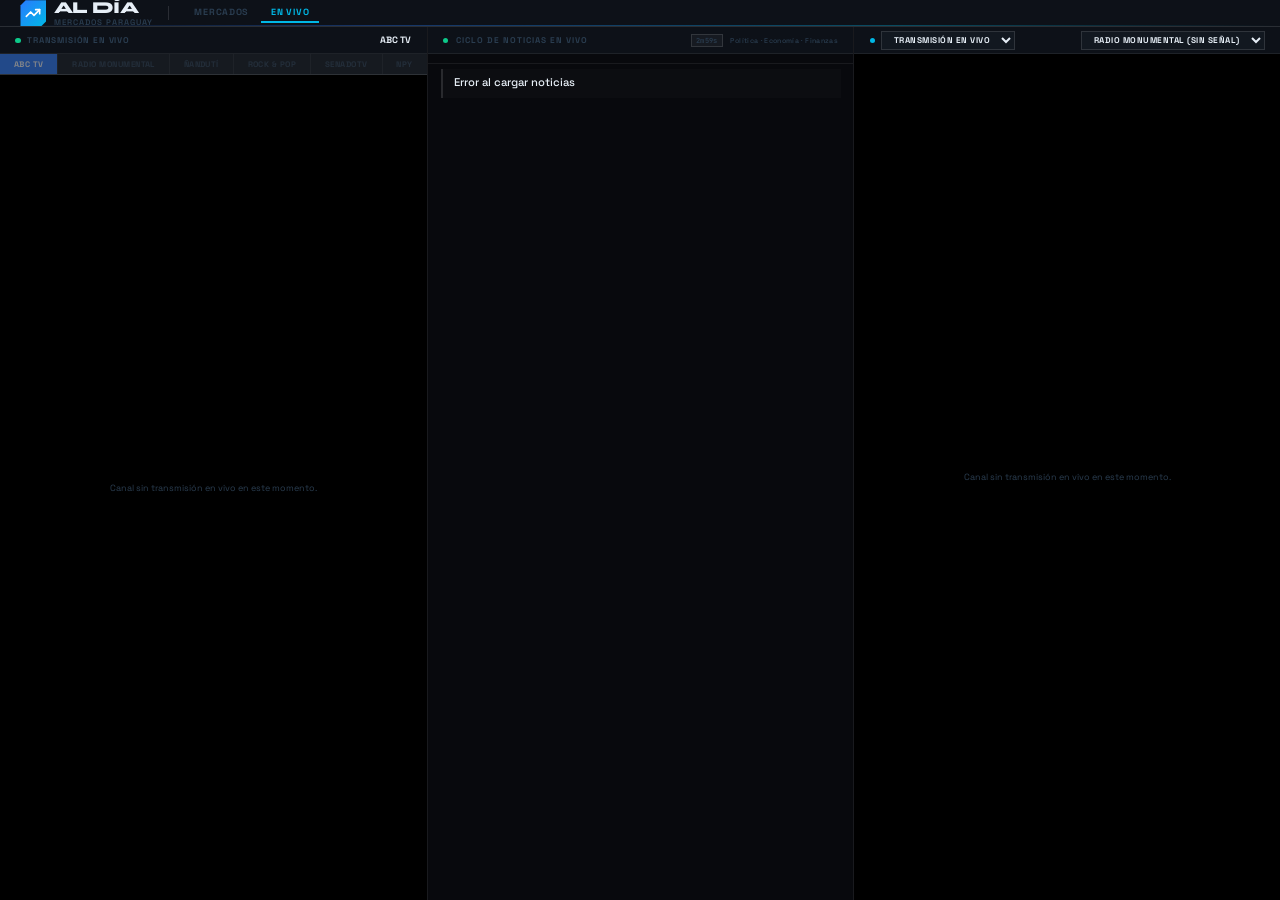
==== commit 0492cfc0: "feat: add NPY (NPYoficial) as a 6th live stream channel Bump YouTube API cache TTL to 90min and thre" ====
--- a/templates/en-vivo.html
+++ b/templates/en-vivo.html
@@ -120,9 +120,9 @@
 </div>
 
 </div>
-<script src="/static/js/live.js?v=6"></script>
-<script src="/static/js/live-news.js?v=6"></script>
-<script src="/static/js/live-markets.js?v=6"></script>
-<script src="/static/js/live-player2.js?v=6"></script>
+<script src="/static/js/live.js?v=7"></script>
+<script src="/static/js/live-news.js?v=7"></script>
+<script src="/static/js/live-markets.js?v=7"></script>
+<script src="/static/js/live-player2.js?v=7"></script>
 </body>
 </html>
